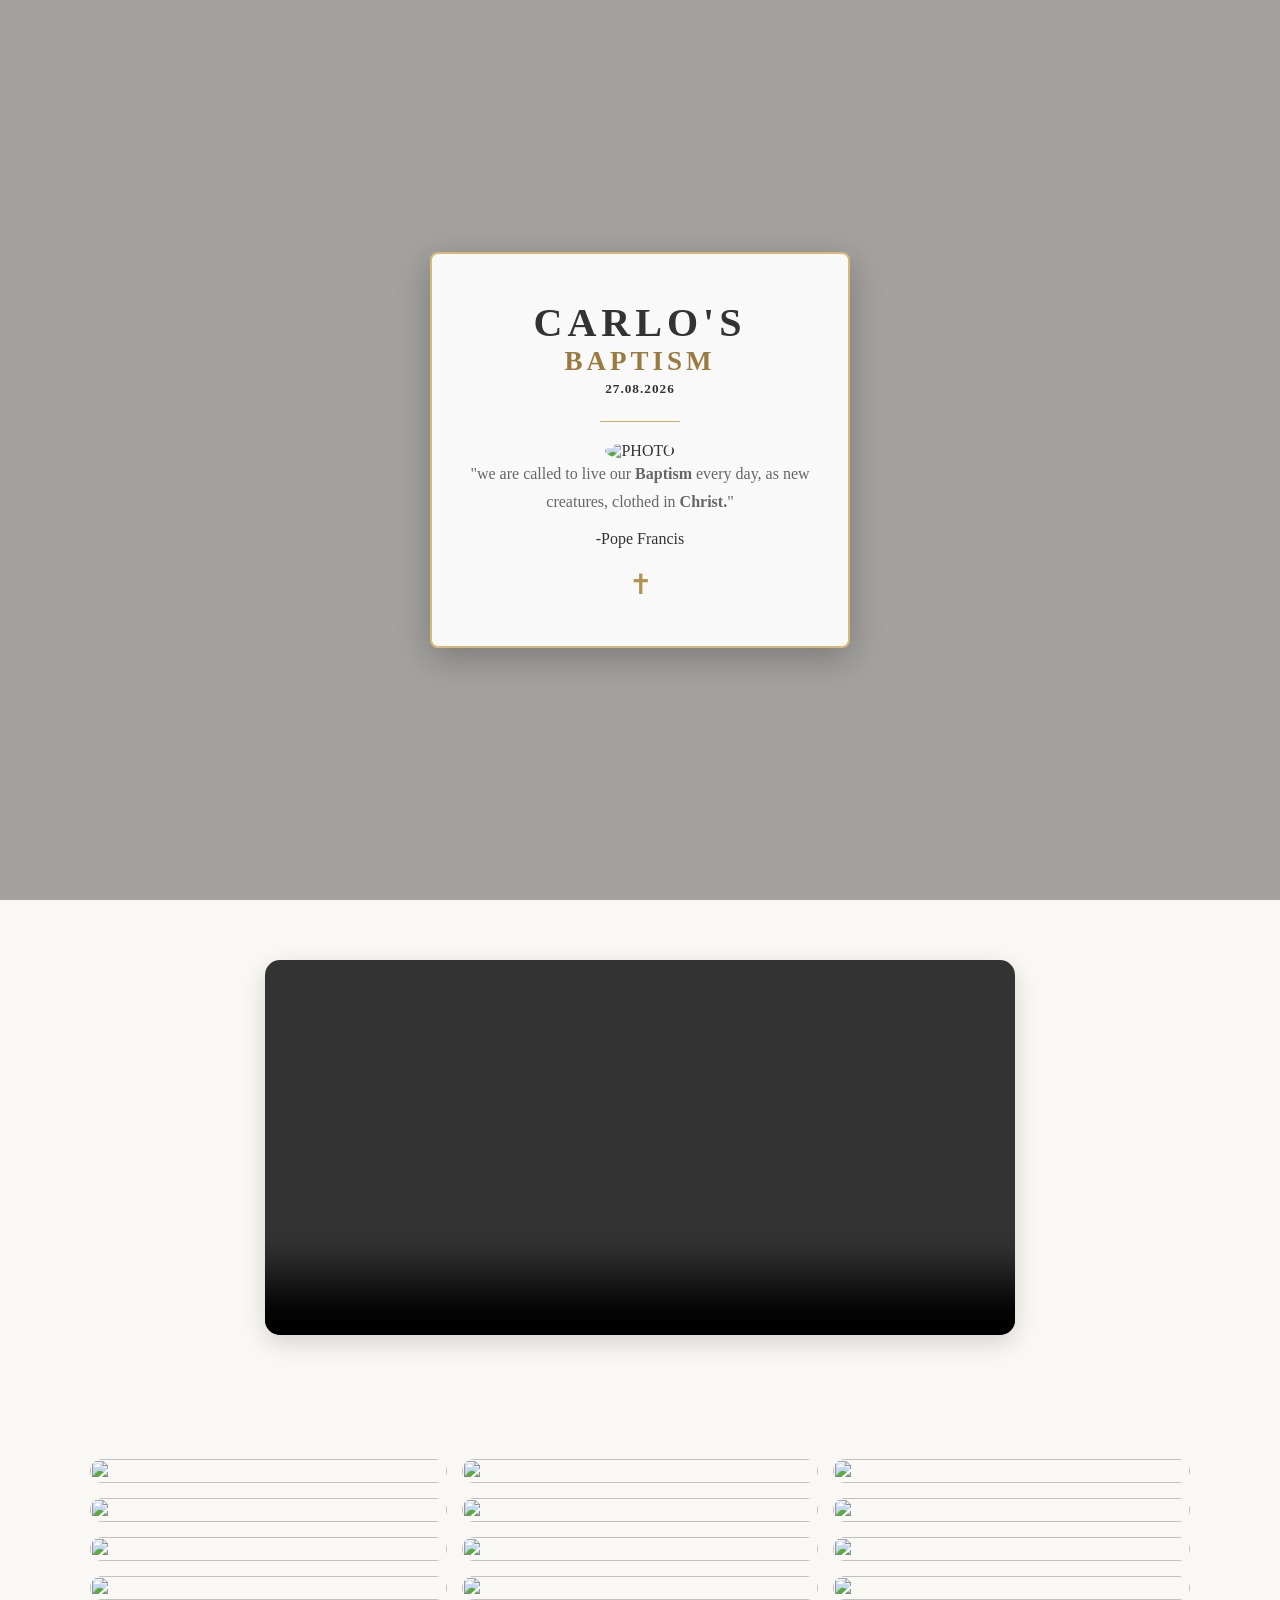
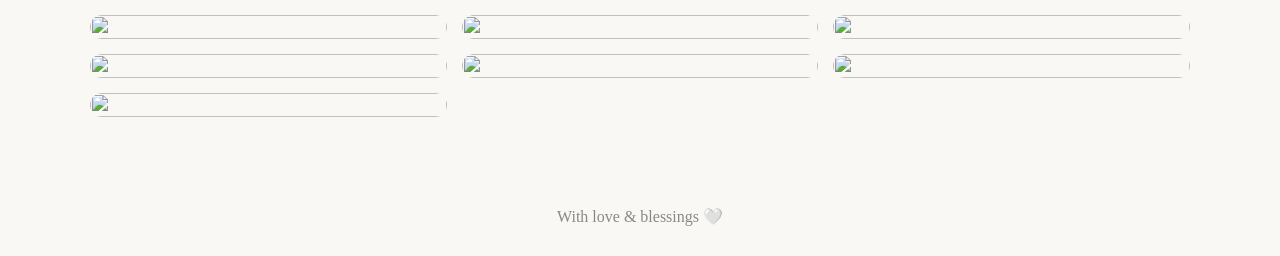
==== index.html @ b67c6c9e "Update index.html" ====
<!DOCTYPE html>
<html lang="en">
<head>
    <meta charset="UTF-8">
    <meta name="viewport" content="width=device-width, initial-scale=1.0">

    <title>Carlo's Baptism</title>

    <link rel="stylesheet" href="carloo.css">
</head>

<body>

    <!-- FIRST INTERFACE -->

    <section class="hero" >

        <div class="overlay">

            <div class="card">

            

                <h1>CARLO'S</h1>
                <h2>BAPTISM</h2>
            
                <h5>27.08.2026</h5>

                <div class="line"></div>
                <img src="./images/carlobackground.jpg.jpeg" class="back" alt="PHOTO">

                <p class="description">
                    "we are called to live our <b>Baptism</b> every day, as new creatures, clothed in <b>Christ.</b>"
                </p>
                <p>

                </p>
                <p></p> 
                <p class="pop" style="margin-top: 15px;">  -Pope Francis</p>

                <p class="cross">✝</p>

                

            </div>

        </div>

    </section>


    <!-- VIDEO -->

    <section class="video-section">



        <video controls>
            <source src="images/WhatsApp Video 2026-08-28 at 11.33.06 AM.mp4" type="video/mp4">
        </video>

    </section>


    <!-- PHOTO GALLERY -->

    <section class="gallery-section">



        <div class="gallery">
            <img src="images/carlobackground.jpg.jpeg">
            <img src="images/20260827_101322.jpg.jpeg">
            <img src="images/20260827_102117.jpg.jpeg">
            <img src="images/20260827_104720.jpg.jpeg">
            <img src="images/20260827_110255.jpg.jpeg">
            <img src="images/20260827_113544.jpg.jpeg">
            <img src="images/20260827_124432.jpg">
            <img src="images/20260827_124432.jpg">
            <img src="images/20260827_100754 - Copy - Copy (2) - Copy.jpg">
            <img src="images/20260827_113544.jpg.jpeg">
            <img src="images/20260827_102259_-_Copy[1] - Copy.jpg">
            <img src="images/20260827_102225 - Copy - Copy - Copy.jpg">
            <img src="images/20260827_102154 - Copy (3) - Copy.jpg">
            <img src="images/20260827_101718_-_Copy_-_Copy_(2)[1] - Copy.jpg">
            <img src="images/20260827_101603_-_Copy[1] - Copy.jpg">
            <img src="images/20260827_101322.jpg.jpeg">
            <img src="images/20260827_101244 - Copy (2) - Copy (2) - Copy.jpg">
            <img src="images/20260827_101214_-_Copy[1] - Copy.jpg">
            <img src="images/20260827_101110 - Copy (2) - Copy.jpg">
        


        </div>

    </section>


    <!-- PHOTO ZOOM -->

    <div id="photoViewer" onclick="closePhoto()">

        <span class="close">×</span>

        <img id="bigPhoto">

    </div>


    <footer>
        <p>With love & blessings 🤍</p>
    </footer>


    <script src="carlo.js"></script>

</body>
</html>
---- carloo.css ----
* {
    margin: 0;
    padding: 0;
    box-sizing: border-box;
}

body {
    font-family: Georgia, serif;
    background: #faf8f4;
    color: #333;
}
body{
    margin: 0;
    padding: 0;
    min-height: 100vh;
    background-image: url(images/carlobackground.jpg.jpeg);
    background-size: cover;
    background-position: center;
    background-repeat: no-repeat;
    background-attachment: fixed;
}


/* FIRST SCREEN */

.hero {
    height: 100vh;

    background-image: url(images/carlobackground.jpg.jpeg);

    background-size: cover;
    background-position: center;

    position: relative;
}

.back {
width: 80px;
height: 80px;
object-fit: cover;
border-radius: 50%;
}

.overlay {
    position: absolute;

    inset: 0;

    background: rgba(0, 0, 0, 0.35);

    display: flex;

    justify-content: center;
    align-items: center;

    padding: 20px;
}


/* BAPTISM CARD */

.card {
    background: rgba(255, 255, 255, 0.94);

    width: 90%;
    max-width: 420px;

    padding: 45px 30px;

    text-align: center;

    border: 2px solid #d6b878;

    border-radius: 8px;

    box-shadow: 0 10px 35px rgba(0,0,0,0.25);
}


.small-title {
    letter-spacing: 4px;
    font-size: 12px;
    color: #9a7b3f;

    margin-bottom: 15px;
}


.card h1 {
    font-size: 40px;
    letter-spacing: 5px;

}


.card h2 {
    font-size: 27px;
    letter-spacing: 4px;
    

        color: #9a7b3f;

}

.card h4{
    font-size: 27px;
    letter-spacing: 4px;
    

}
.card h5{
    
        font-style: normal;
        letter-spacing: 1px;
        font-variant-numeric: lining-nums;
        padding: 4px;

}
.line {
    width: 80px;
    height: 1px;

    background: #c9a95d;

    margin: 20px auto;
}


.description {
    font-size: 16px;
    line-height: 1.7;

    color: #666;
}


.cross {
    font-size: 28px;

    margin-top: 20px;

    color: #b29350;
}


/* VIDEO */

.video-section,
.gallery-section {
    padding: 60px 20px;

    text-align: center;
}


.video-section h2,
.gallery-section h2 {
    font-size: 30px;

    margin-bottom: 10px;
}


.video-section p,
.gallery-section > p {
    color: #777;

    margin-bottom: 30px;
}


video {
    width: 90%;
    max-width: 750px;

    border-radius: 15px;

    box-shadow: 0 8px 25px rgba(0,0,0,0.15);
}


/* GALLERY */

.gallery {
    max-width: 1100px;

    margin: auto;

    display: grid;

    grid-template-columns: repeat(3, 1fr);

    gap: 15px;
}


.gallery img {
    width: 100%;
    height: 100%;

    object-fit: contain;

    border-radius: 12px;

    cursor: pointer;

    transition: 0.3s;
    max-width: 100%;
}


.gallery img:hover {
    transform: scale(1.03);
}


/* ZOOM VIEW */

#photoViewer {
    display: none;

    position: fixed;

    inset: 0;

    background: rgba(0,0,0,0.9);

    justify-content: center;
    align-items: center;

    z-index: 1000;

    padding: 20px;
}


#bigPhoto {
    max-width: 95%;
    max-height: 90%;

    object-fit: contain;

    border-radius: 8px;
}


.close {
    position: absolute;

    top: 20px;
    right: 30px;

    font-size: 45px;

    color: white;

    cursor: pointer;
}


/* FOOTER */

footer {
    text-align: center;

    padding: 30px;

    color: #888;
}


/* MOBILE */

@media (max-width: 600px) {

    .card h1 {
        font-size: 32px;
    }

    .card h2 {
        font-size: 22px;
    }

    .gallery {
        grid-template-columns: repeat(2, 1fr);

        gap: 10px;
    }

    .gallery img {
        height: 220px;
    }
}
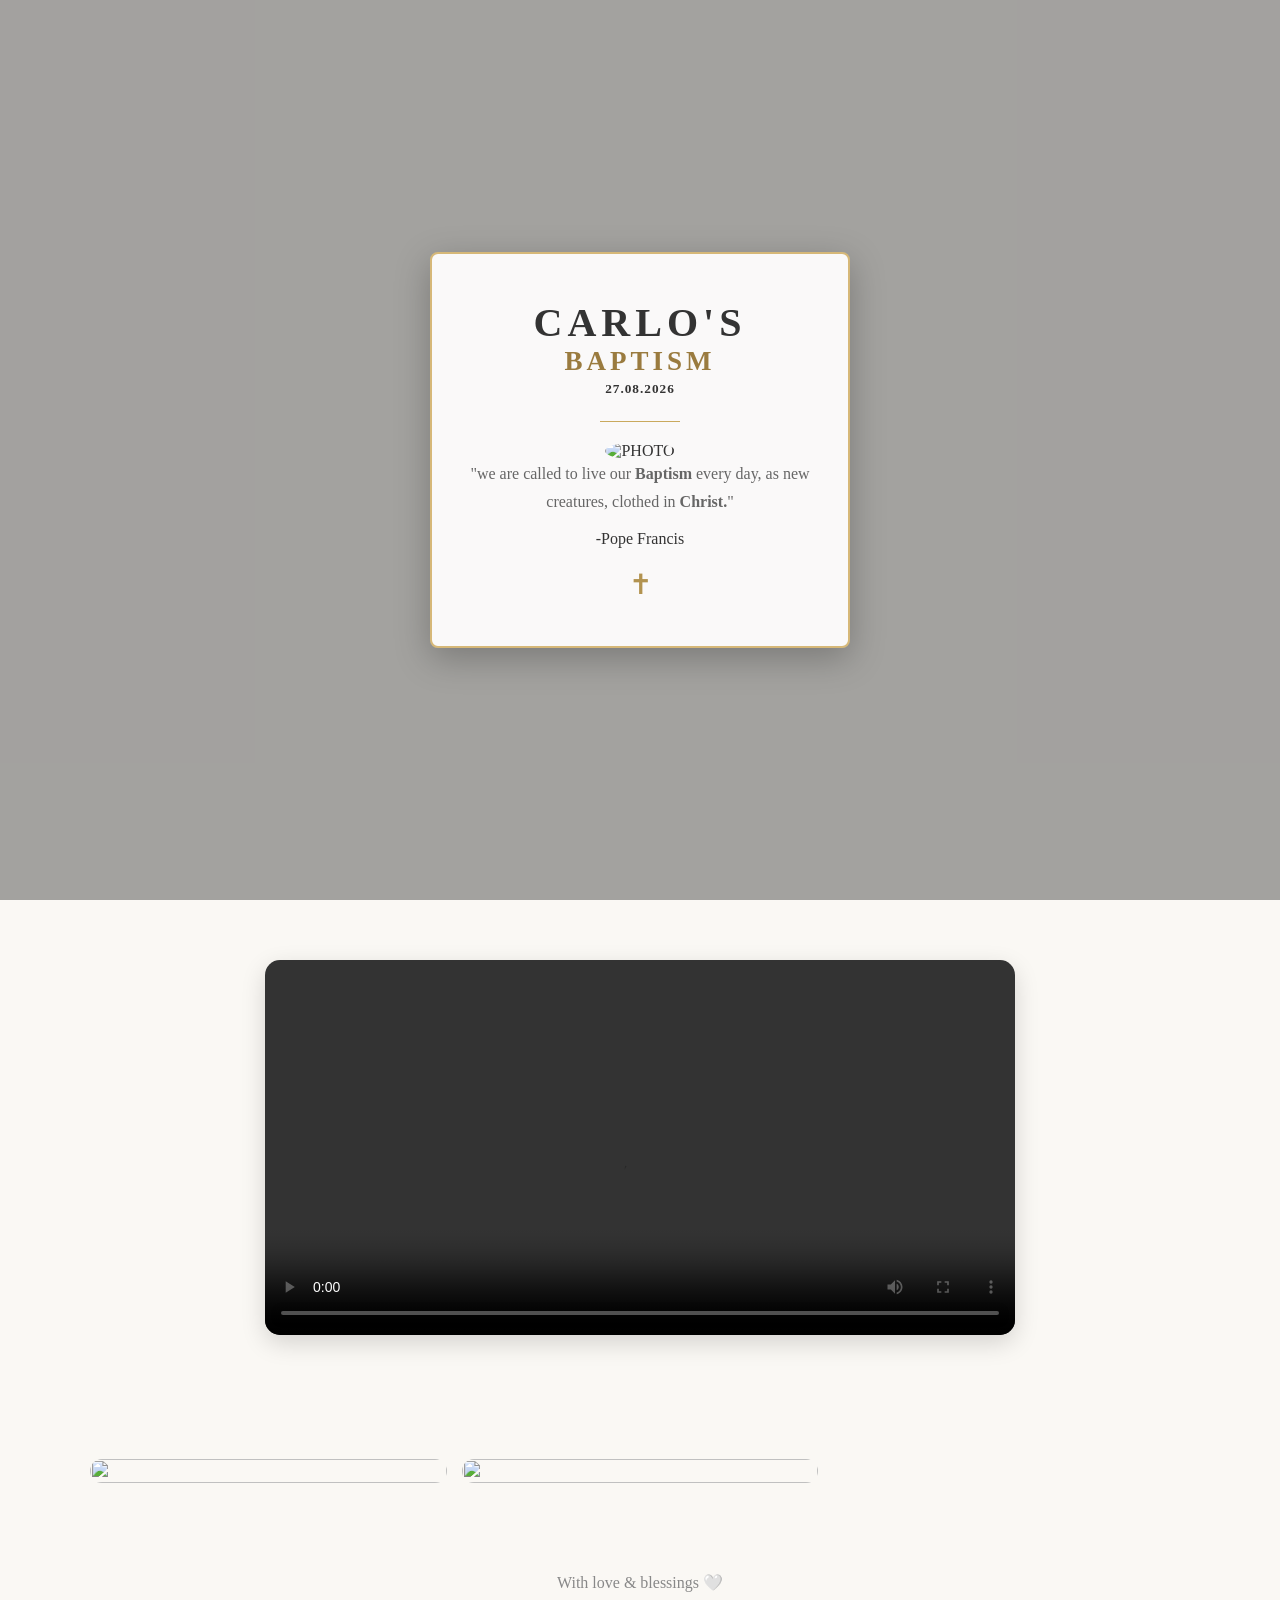
==== commit 802ef15e: "Update index.html" ====
--- a/index.html
+++ b/index.html
@@ -70,24 +70,7 @@
 
         <div class="gallery">
             <img src="images/carlobackground.jpg.jpeg">
-            <img src="images/20260827_101322.jpg.jpeg">
-            <img src="images/20260827_102117.jpg.jpeg">
-            <img src="images/20260827_104720.jpg.jpeg">
-            <img src="images/20260827_110255.jpg.jpeg">
-            <img src="images/20260827_113544.jpg.jpeg">
-            <img src="images/20260827_124432.jpg">
-            <img src="images/20260827_124432.jpg">
-            <img src="images/20260827_100754 - Copy - Copy (2) - Copy.jpg">
-            <img src="images/20260827_113544.jpg.jpeg">
-            <img src="images/20260827_102259_-_Copy[1] - Copy.jpg">
-            <img src="images/20260827_102225 - Copy - Copy - Copy.jpg">
-            <img src="images/20260827_102154 - Copy (3) - Copy.jpg">
-            <img src="images/20260827_101718_-_Copy_-_Copy_(2)[1] - Copy.jpg">
-            <img src="images/20260827_101603_-_Copy[1] - Copy.jpg">
-            <img src="images/20260827_101322.jpg.jpeg">
-            <img src="images/20260827_101244 - Copy (2) - Copy (2) - Copy.jpg">
-            <img src="images/20260827_101214_-_Copy[1] - Copy.jpg">
-            <img src="images/20260827_101110 - Copy (2) - Copy.jpg">
+            <img src="images/20260827_100754-Copy-Copy (2) -Copy.jpg">
         
 
 
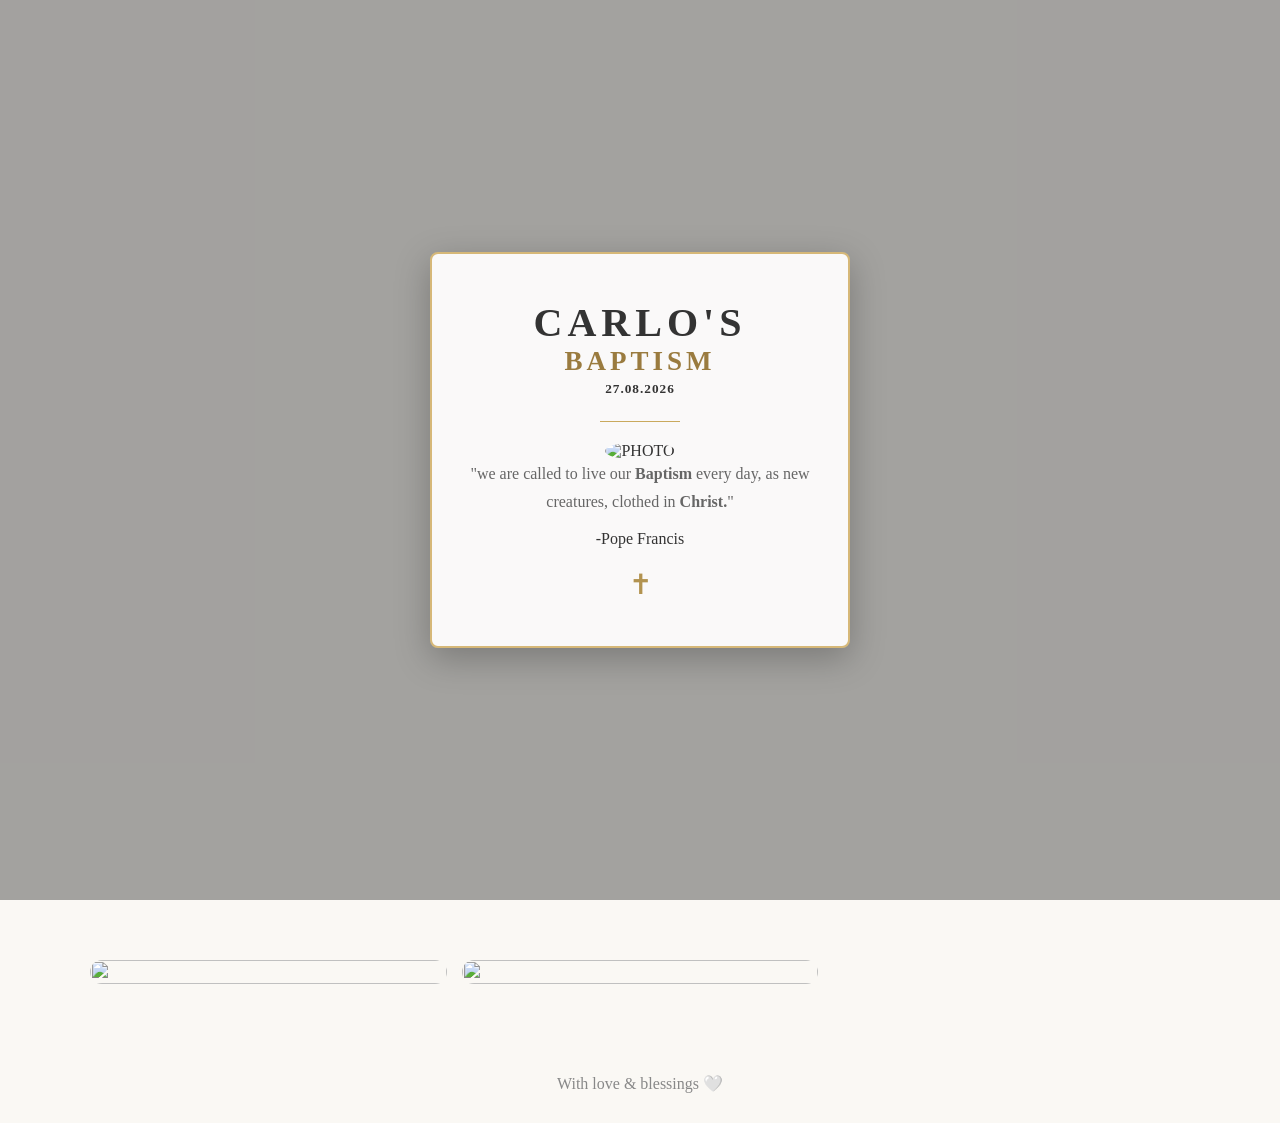
==== commit d2933416: "Update index.html" ====
--- a/index.html
+++ b/index.html
@@ -51,16 +51,7 @@
 
     <!-- VIDEO -->
 
-    <section class="video-section">
-
-
-
-        <video controls>
-            <source src="images/WhatsApp Video 2026-08-28 at 11.33.06 AM.mp4" type="video/mp4">
-        </video>
-
-    </section>
-
+    
 
     <!-- PHOTO GALLERY -->
 
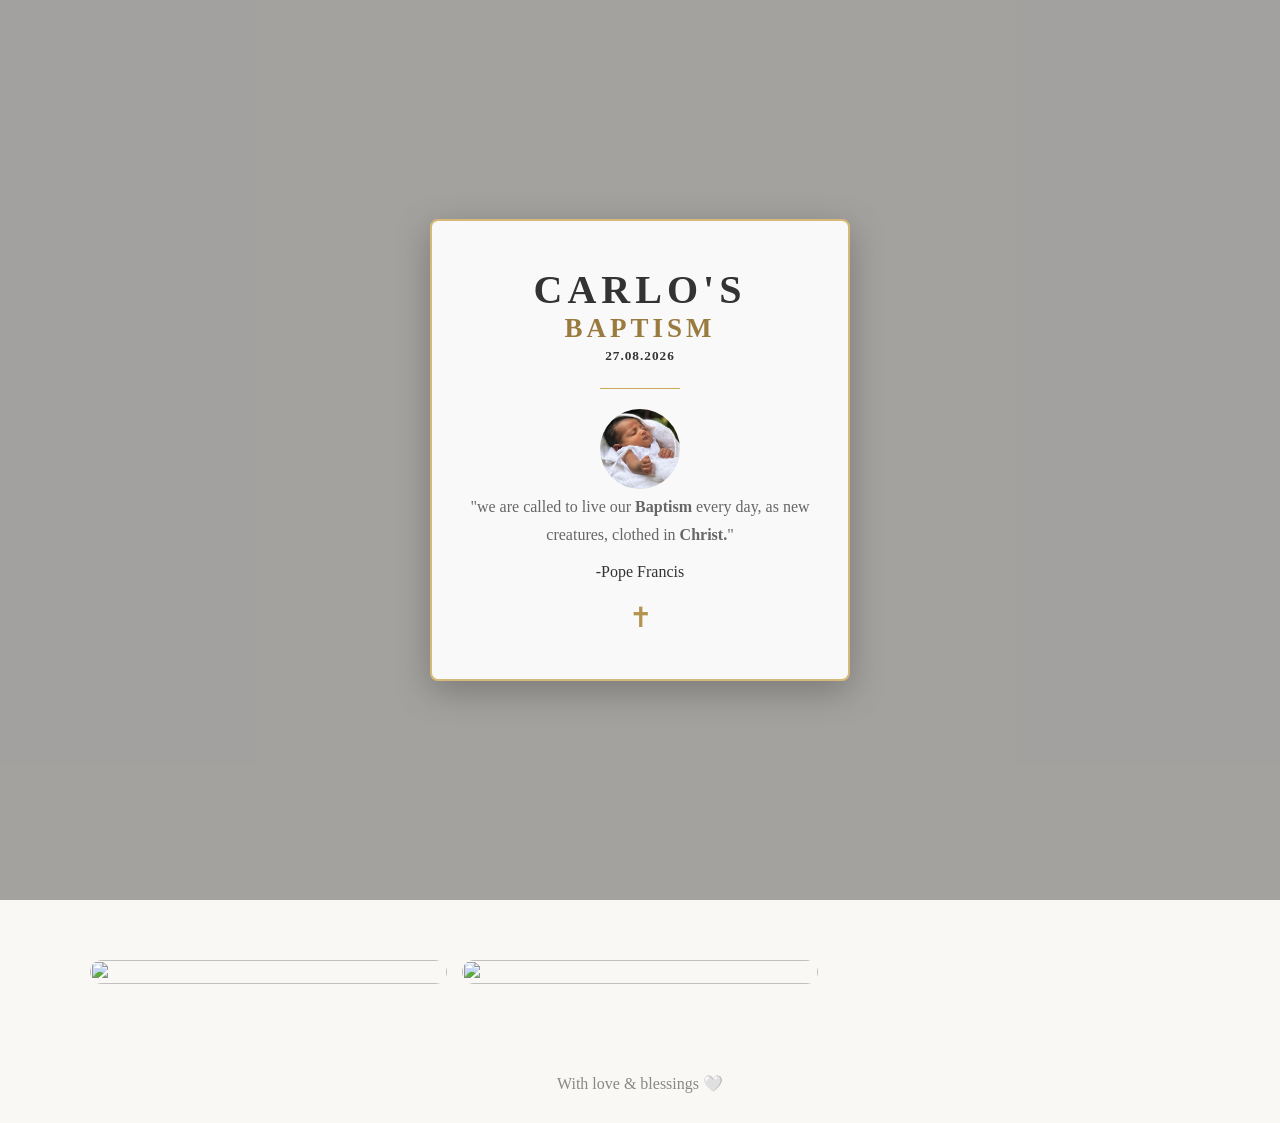
==== commit 7d782916: "Update index.html" ====
--- a/index.html
+++ b/index.html
@@ -27,7 +27,7 @@
                 <h5>27.08.2026</h5>
 
                 <div class="line"></div>
-                <img src="./images/carlobackground.jpg.jpeg" class="back" alt="PHOTO">
+                <img src="carlobackground.jpg.jpeg" class="back" alt="PHOTO">
 
                 <p class="description">
                     "we are called to live our <b>Baptism</b> every day, as new creatures, clothed in <b>Christ.</b>"
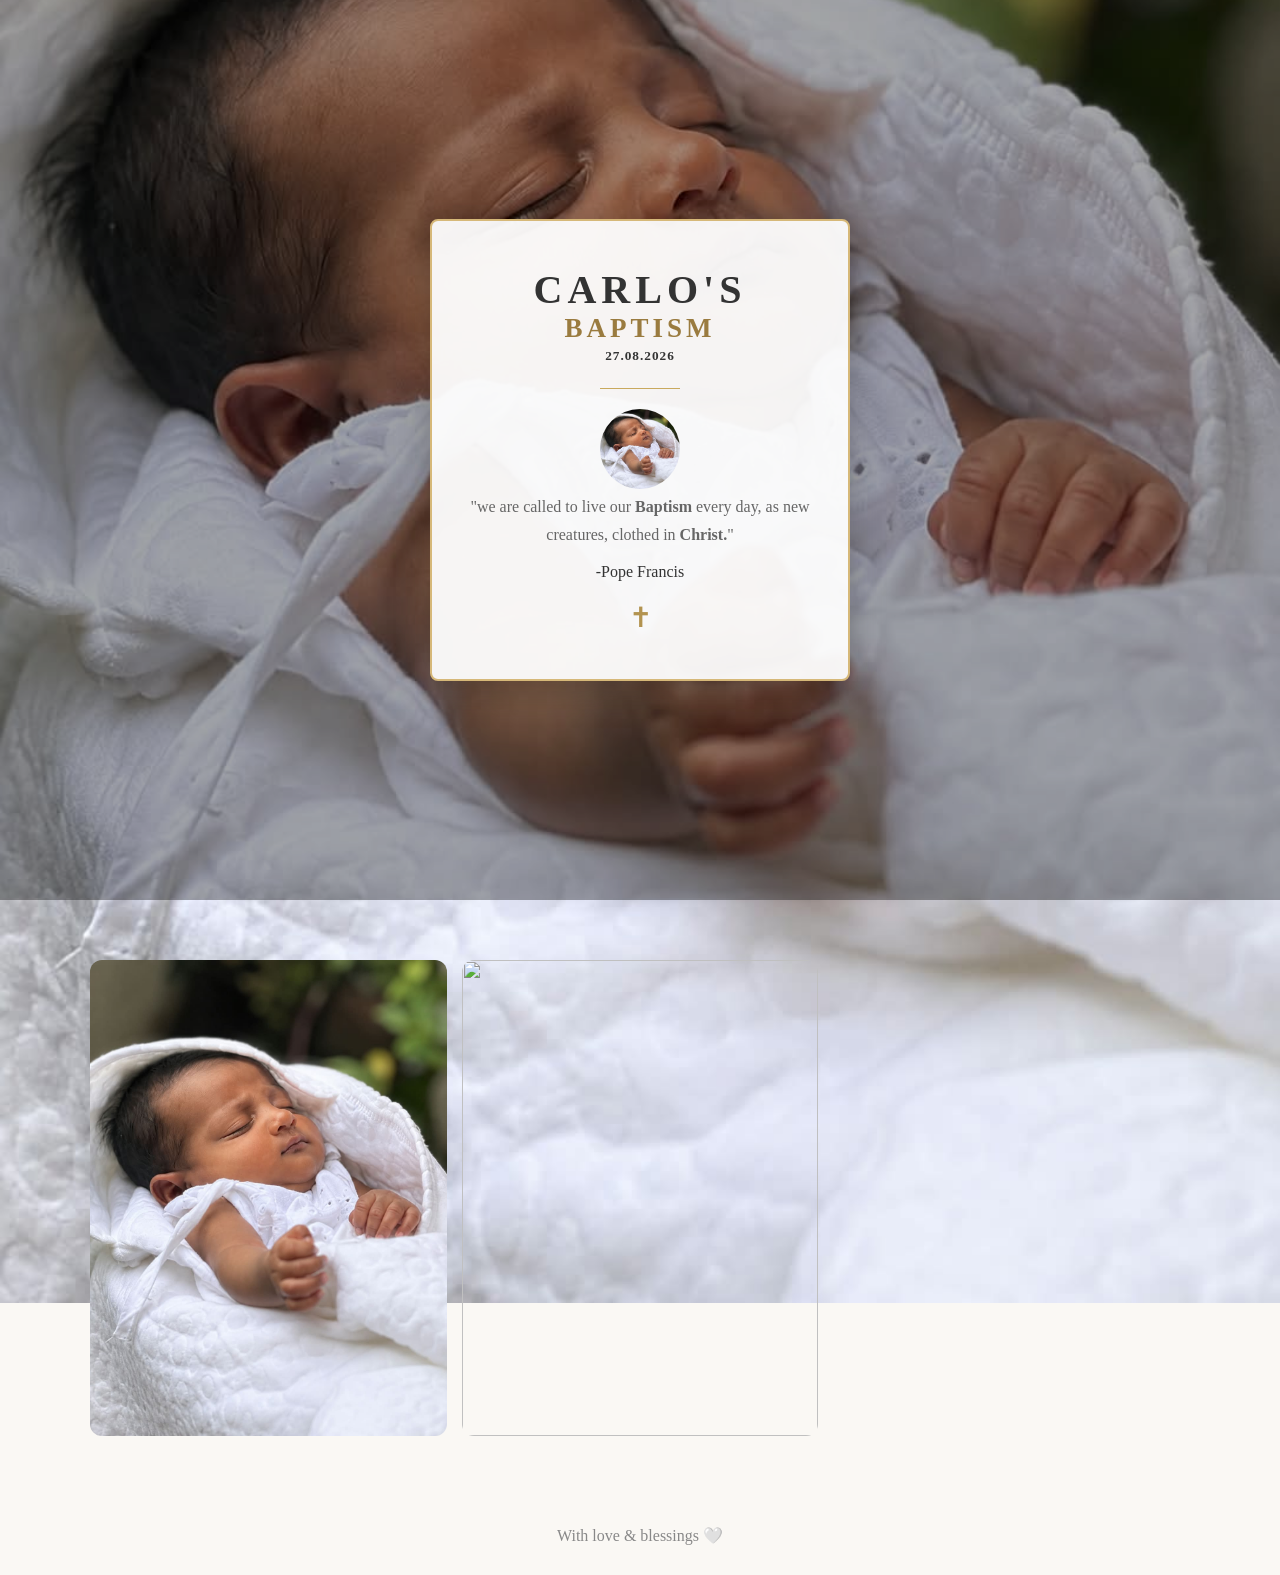
==== commit 72897fc8: "Update index.html" ====
--- a/index.html
+++ b/index.html
@@ -60,8 +60,8 @@
 
 
         <div class="gallery">
-            <img src="images/carlobackground.jpg.jpeg">
-            <img src="images/20260827_100754-Copy-Copy (2) -Copy.jpg">
+            <img src="carlobackground.jpg.jpeg">
+            <img src="20260827_100754-Copy-Copy (2) -Copy.jpg">
         
 
 
--- a/carloo.css
+++ b/carloo.css
@@ -13,7 +13,7 @@
     margin: 0;
     padding: 0;
     min-height: 100vh;
-    background-image: url(images/carlobackground.jpg.jpeg);
+    background-image: url(carlobackground.jpg.jpeg);
     background-size: cover;
     background-position: center;
     background-repeat: no-repeat;
@@ -26,7 +26,7 @@
 .hero {
     height: 100vh;
 
-    background-image: url(images/carlobackground.jpg.jpeg);
+    background-image: url(carlobackground.jpg.jpeg);
 
     background-size: cover;
     background-position: center;
@@ -290,4 +290,4 @@
     .gallery img {
         height: 220px;
     }
-}+}
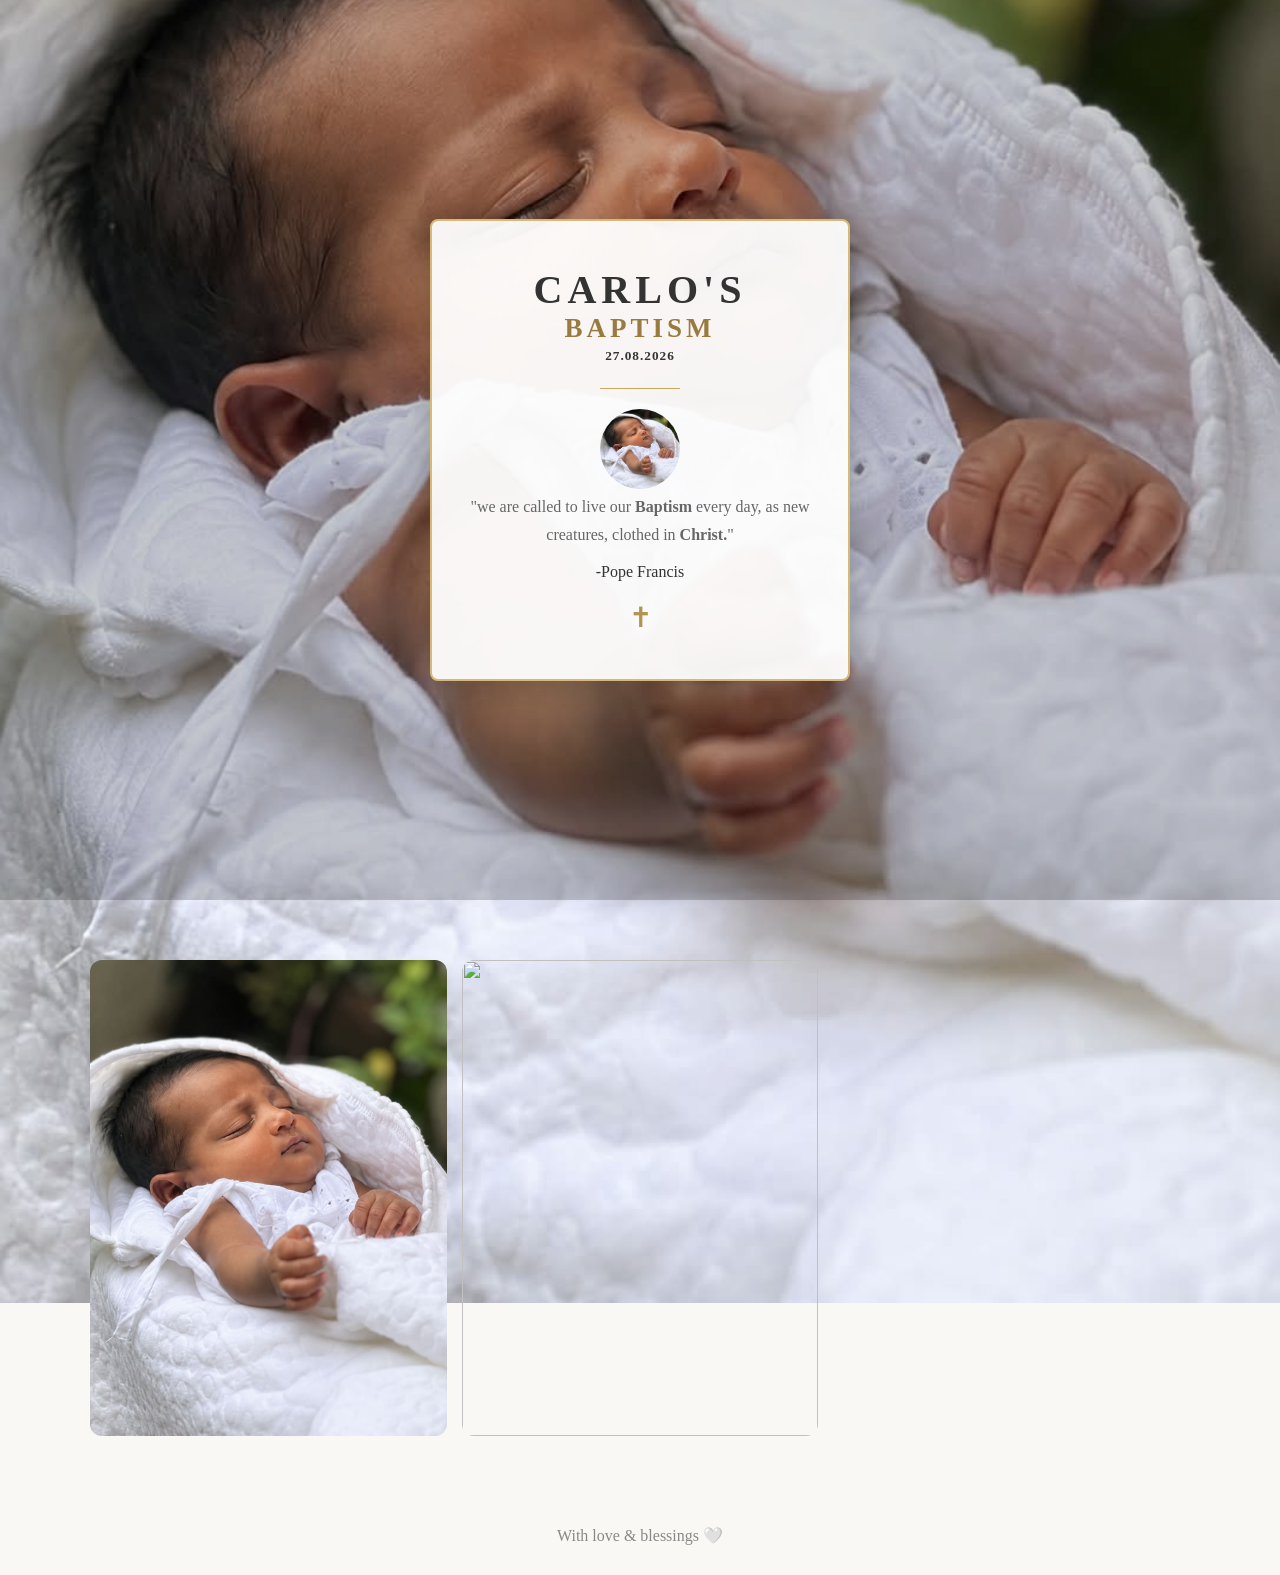
==== commit a76fb1d0: "Update index.html" ====
--- a/index.html
+++ b/index.html
@@ -61,7 +61,7 @@
 
         <div class="gallery">
             <img src="carlobackground.jpg.jpeg">
-            <img src="20260827_100754-Copy-Copy (2) -Copy.jpg">
+            <img src="20260827_100754-Copy-Copy(2)-Copy.jpg">
         
 
 
--- a/carloo.css
+++ b/carloo.css
@@ -46,7 +46,7 @@
 
     inset: 0;
 
-    background: rgba(0, 0, 0, 0.35);
+    background: rgba(0, 0, 0, 0.2);
 
     display: flex;
 
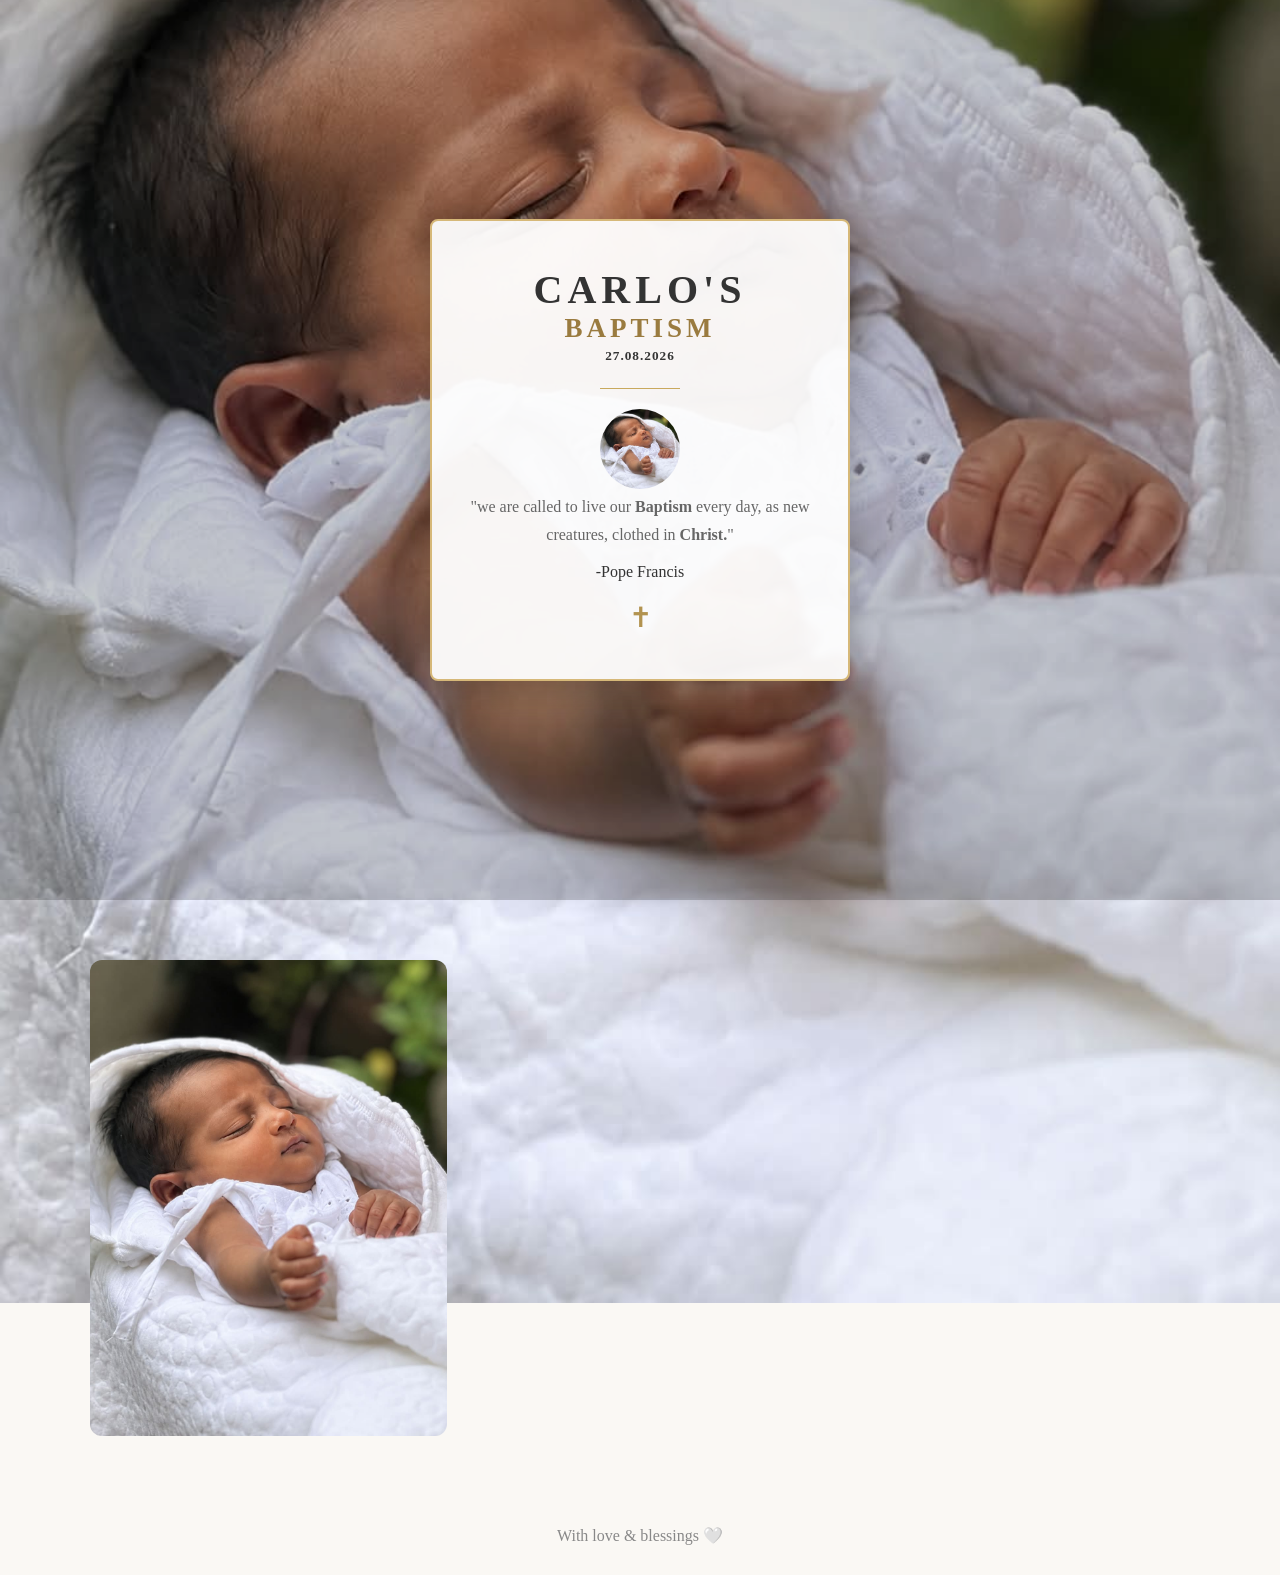
==== commit 5a82c841: "Update index.html" ====
--- a/index.html
+++ b/index.html
@@ -61,7 +61,7 @@
 
         <div class="gallery">
             <img src="carlobackground.jpg.jpeg">
-            <img src="20260827_100754-Copy-Copy(2)-Copy.jpg">
+            
         
 
 
